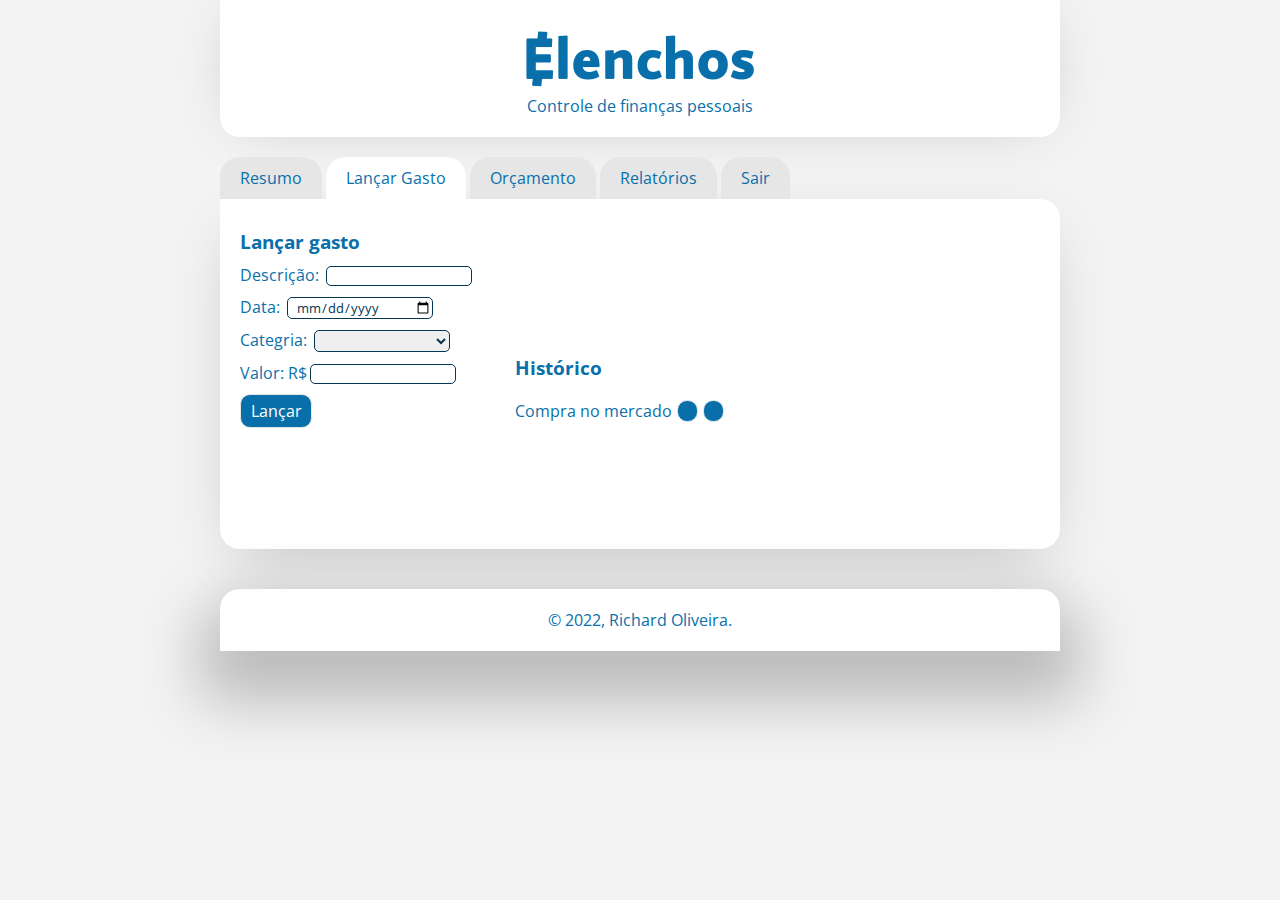
==== lancar-gasto.html @ d116e19c "new css" ====
<!DOCTYPE html>
<html lang="pt-br">

<head>
    <meta charset="UTF-8">
    <meta http-equiv="X-UA-Compatible" content="IE=edge">
    <meta name="viewport" content="width=device-width, initial-scale=1.0">
    <title>Elenchos - Lançar Gasto</title>
    <link rel="stylesheet" href="style/style-lancar-gasto.css">
    <link rel="shortcut icon" href="./imagens/favicon.ico" type="image/x-icon">
    <link rel="stylesheet" href="https://cdnjs.cloudflare.com/ajax/libs/font-awesome/6.2.0/css/all.min.css"
        integrity="sha512-xh6O/CkQoPOWDdYTDqeRdPCVd1SpvCA9XXcUnZS2FmJNp1coAFzvtCN9BmamE+4aHK8yyUHUSCcJHgXloTyT2A=="
        crossorigin="anonymous" referrerpolicy="no-referrer" />
    <script src="script/script-mes-atual.js" defer></script>
</head>

<body>
    <header>
        <img src="imagens/elenchos-logotipo.png" alt="Elenchos" id="logotipo">
        <p>Controle de finanças pessoais</p>
    </header>
    <nav>
        <a href="resumo.html" class="menu" id="resumo">Resumo</a>
        <a href="lancar-gasto.html" class="menu" id="lancar-gasto">Lançar Gasto</a>
        <a href="orcamento.html" class="menu" id="orcamento">Orçamento</a>
        <a href="relatorios.html" class="menu" id="relatorios">Relatórios</a>
        <a href="index.html" class="menu" id="sair">Sair</a>
    </nav>
    <main>
        <form id="lancamento">
            <h3>Lançar gasto</h3>
            <p>Descrição: <input type="text" name="descricao" id="descricao"></p>
            <p>Data: <input type="date" name="data" id="data"></p>
            <p>Categria:
                <select id="categoria">
                    <option value="vazio"></option>
                    <option value="mercado">Mercado</option>
                    <option value="combustivel">Combustível</option>
                    <option value="contas">Contas fixas</option>
                </select>
            </p>
            <p>Valor: R$<input type="number" name="valor" id="valor"></p>
            <button onclick="lancar()">Lançar</button>
        </form>
        <div id="historico">
            <form id="lancados">
                <h3>Histórico</h3>
                <div class="lancado">
                    <p>Compra no mercado</p>
                    <button class="editar-lancado"><i class="fa-solid fa-pen"></i></button>
                    <button class="apagar-lancado"><i class="fa-solid fa-delete-left"></i></button>
                </div>
            </form>
        </div>
    </main>
    <footer>
        <p>&copy; 2022, <a href="https://github.com/richard7dias" target="_blank">Richard Oliveira</a>.</p>
    </footer>
</body>

</html>
---- style/style-lancar-gasto.css ----
@charset "utf-8";
@import url('https://fonts.googleapis.com/css2?family=Julius+Sans+One&display=swap');
@import url('https://fonts.googleapis.com/css2?family=Open+Sans:ital,wght@0,300;0,400;0,500;0,600;0,700;0,800;1,300;1,400;1,500;1,600;1,700;1,800&display=swap');

:root {
    --cor1: #0A37CC;
    --cor2: #096FAB;
    --cor3: #;
    --cor4: #;
    --cor5: #;
    --cor6: #f3f3f3;
    --cor7: #e6e6e6;
    --cor8: #08527d;
    --cor9: #053653;
    --sombra: #0000003b;

    --fonte-logo: 'Julius Sans One', sans-serif;
    --fonte-padrao: 'Open Sans', sans-serif;
}

* {
    margin: 0px;
    padding: 0px;
    font-family: var(--fonte-padrao);
}

body {
    background-color: var(--cor6);
    color: var(--cor2);
}

header {
    padding: 20px;
    background-color: white;
    border-radius: 0px 0px 20px 20px;
    margin: auto;
    max-width: 800px;
    box-shadow: 0px 0px 60px -20px var(--sombra);
}

#logotipo {
    max-width: 250px;
    display: block;
    margin: auto;
}

header>p {
    text-align: center;
}

nav {
    padding-right: 40px;
    min-width: 280px;
    max-width: 800px;
    margin: auto;
    margin-top: 30px;
    border-radius: 20px 20px 0px 0px;
}

nav>a {
    color: var(--cor2);
}

nav>a:hover {
    background-color: white;
    transition-duration: 0.2s;
}

nav>a:active {
    background-color: var(--cor6);
}

#lancar-gasto {
    background-color: white;
}

.menu {
    background-color: var(--cor7);
    border-radius: 20px 20px 0px 0px;
    padding: 10px 20px 10px 20px;
    text-decoration: none;
}

main {
    padding: 20px;
    min-width: 380px;
    max-width: 800px;
    margin: auto;
    margin-top: 10px;
    border-radius: 0px 20px 20px 20px;
    box-shadow: 0px 20px 60px -20px var(--sombra);
    background-color: white;
}

button {
    padding: 0.3rem 0.6rem;
    background-color: var(--cor2);
    color: white;
    border: 1px solid var(--cor7);
    border-radius: 10px;
    font-size: 1rem;
    cursor: pointer;
    display: flex;
    justify-content: center;
    align-items: center;
}

button>i {
    pointer-events: none;
}

button:hover {
    background-color: var(--cor8);
    transition: 0.2s;
}

button:active {
    background-color: var(--cor8);
    transition: 0.2s;
    font-size: 0.98rem;
}

input,
select {
    padding-left: 0.5rem;
    border-radius: 5px;
    border: .1rem solid var(--cor9);
    color: var(--cor9);
    margin-left: .2rem;
    width: 50%;
}

#esquerda {
    display: inline-block;
    width: 49%;
}

#lancamento {
    height: 300px;
    text-align: justify;
    padding-top: 10px;
    display: inline-block;
}

#lancamento>p,
#lancamento>button {
    margin-top: 10px;
}

#historico {
    display: inline-block;

}

.lancado {
    display: flex;
    margin-top: 20px;
}

.lancado>button {
    margin-left: 0.3rem;
}

footer {
    text-align: center;
    max-width: 800px;
    margin: auto;
    margin-top: 40px;
    margin-bottom: 0px;
    background-color: white;
    border-radius: 20px 20px 0px 0px;
    padding: 20px;
    box-shadow: 0px 30px 60px 20px var(--sombra);
}

footer a {
    text-decoration: none;
    color: var(--cor2);
}

footer a:hover {
    text-decoration: underline;
}
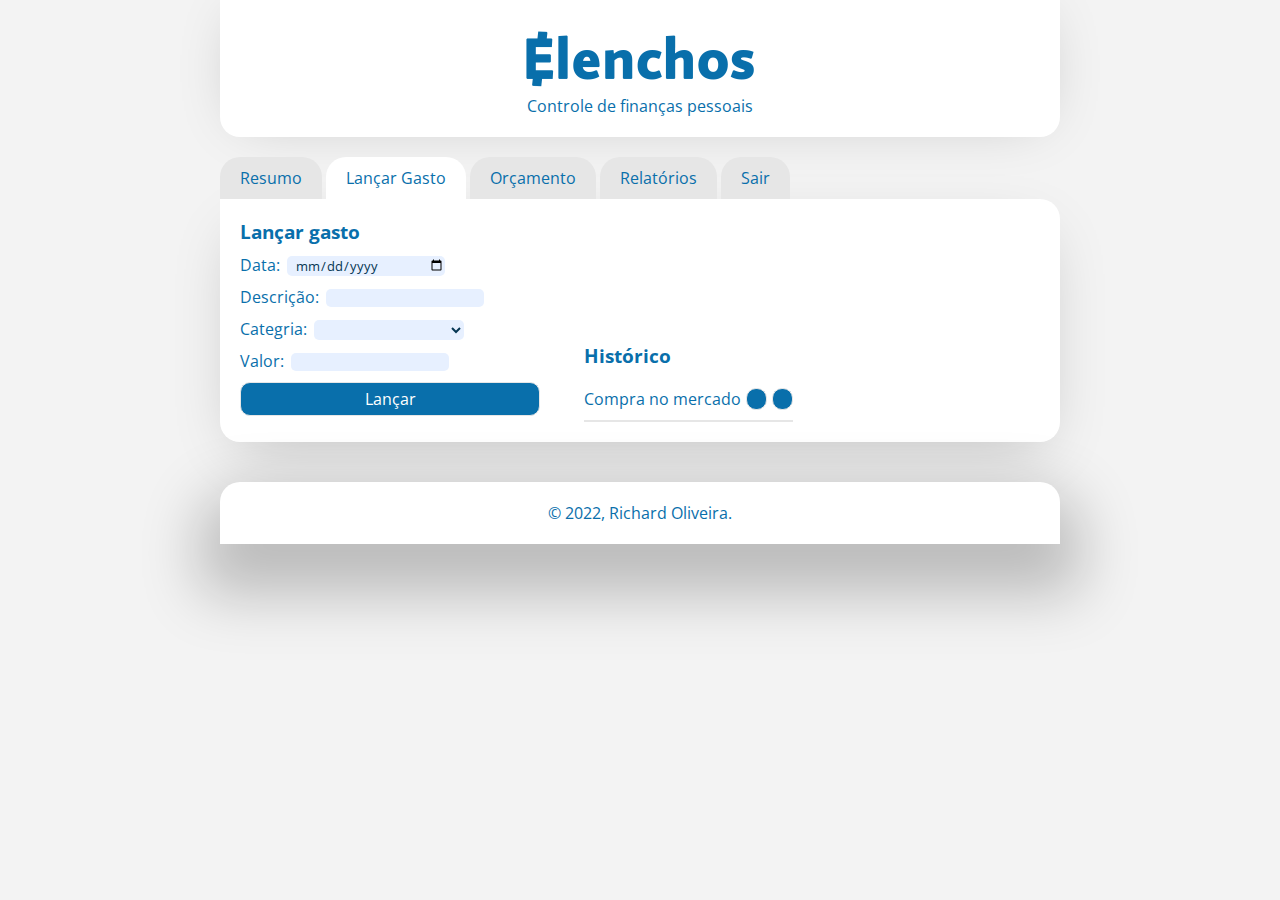
==== commit b84a8d0d: "cadastro" ====
--- a/lancar-gasto.html
+++ b/lancar-gasto.html
@@ -29,17 +29,17 @@
     <main>
         <form id="lancamento">
             <h3>Lançar gasto</h3>
-            <p>Descrição: <input type="text" name="descricao" id="descricao"></p>
-            <p>Data: <input type="date" name="data" id="data"></p>
+            <p>Data: <input type="date" class="input-caixa" id="data"></p>
+            <p>Descrição: <input type="text" class="input-caixa" id="descricao"></p>
             <p>Categria:
-                <select id="categoria">
+                <select id="categoria" class="input-caixa">
                     <option value="vazio"></option>
                     <option value="mercado">Mercado</option>
                     <option value="combustivel">Combustível</option>
                     <option value="contas">Contas fixas</option>
                 </select>
             </p>
-            <p>Valor: R$<input type="number" name="valor" id="valor"></p>
+            <p>Valor: <input type="number" class="input-caixa" id="valor"></p>
             <button onclick="lancar()">Lançar</button>
         </form>
         <div id="historico">
--- a/style/style-lancar-gasto.css
+++ b/style/style-lancar-gasto.css
@@ -6,7 +6,7 @@
     --cor1: #0A37CC;
     --cor2: #096FAB;
     --cor3: #;
-    --cor4: #;
+    --cor4: #e7f0ff;
     --cor5: #;
     --cor6: #f3f3f3;
     --cor7: #e6e6e6;
@@ -92,6 +92,40 @@
     background-color: white;
 }
 
+#lancamento {
+    text-align: justify;
+    display: inline-block;
+    width: 300px;
+}
+
+#lancamento>p {
+    margin-top: 10px;
+    width: 100%;
+}
+
+#lancamento>button {
+    margin-top: 10px;
+    width: 100%;
+}
+
+#historico {
+    display: inline-block;
+    margin-left: 40px;
+}
+
+.lancado {
+    display: flex;
+    margin-top: 20px;
+    justify-content: space-around;
+    border-bottom: 2px solid var(--cor7);
+    padding-bottom: 10px;
+    transition: 0.2s;
+}
+
+.lancado>button {
+    margin-left: 0.3rem;
+}
+
 button {
     padding: 0.3rem 0.6rem;
     background-color: var(--cor2);
@@ -117,48 +151,18 @@
 button:active {
     background-color: var(--cor8);
     transition: 0.2s;
-    font-size: 0.98rem;
+    font-size: 0.9rem;
 }
 
 input,
 select {
     padding-left: 0.5rem;
     border-radius: 5px;
-    border: .1rem solid var(--cor9);
+    border: none;
     color: var(--cor9);
     margin-left: .2rem;
     width: 50%;
-}
-
-#esquerda {
-    display: inline-block;
-    width: 49%;
-}
-
-#lancamento {
-    height: 300px;
-    text-align: justify;
-    padding-top: 10px;
-    display: inline-block;
-}
-
-#lancamento>p,
-#lancamento>button {
-    margin-top: 10px;
-}
-
-#historico {
-    display: inline-block;
-
-}
-
-.lancado {
-    display: flex;
-    margin-top: 20px;
-}
-
-.lancado>button {
-    margin-left: 0.3rem;
+    background-color: var(--cor4);
 }
 
 footer {
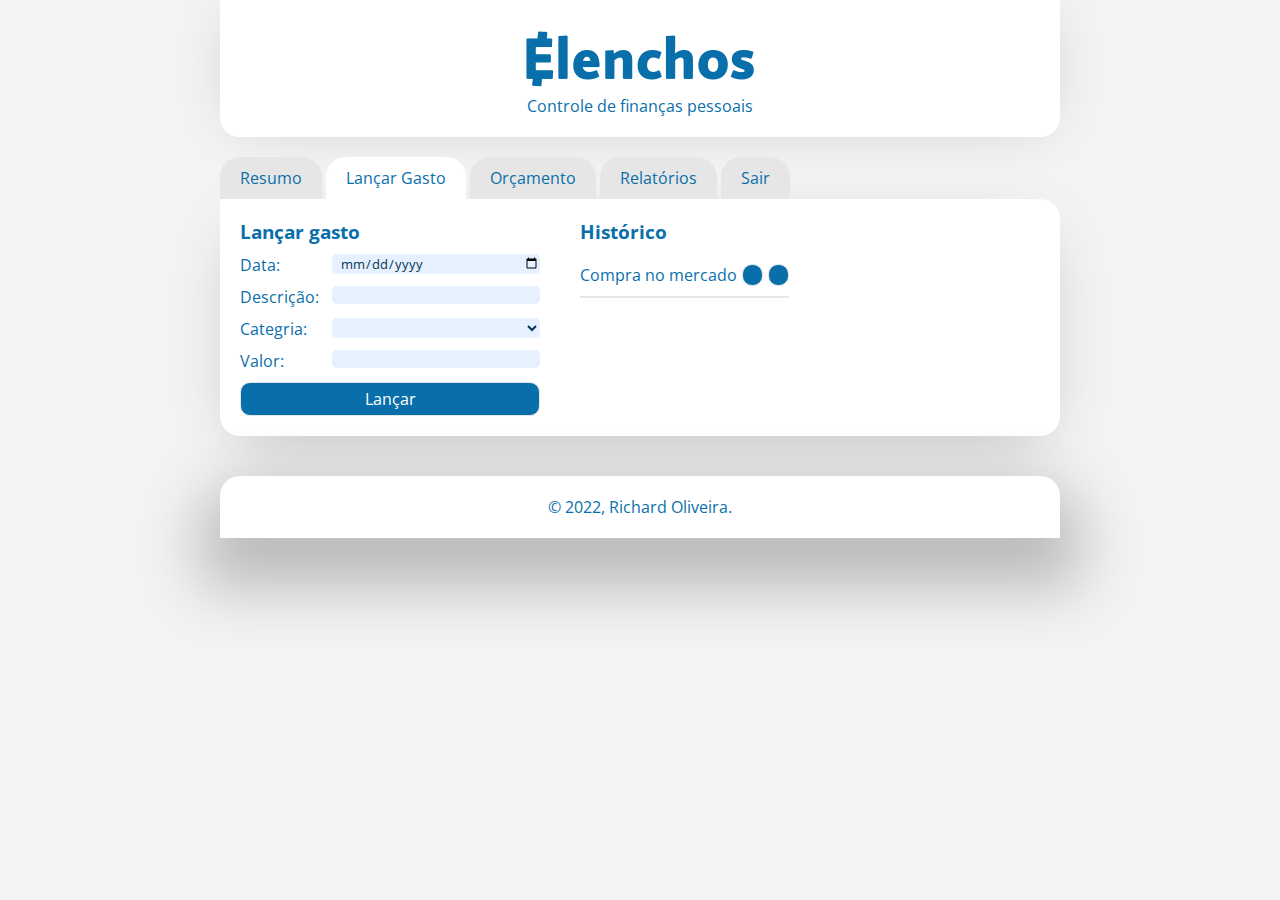
==== commit 2882c4ff: "organizacao de css" ====
--- a/lancar-gasto.html
+++ b/lancar-gasto.html
@@ -6,6 +6,7 @@
     <meta http-equiv="X-UA-Compatible" content="IE=edge">
     <meta name="viewport" content="width=device-width, initial-scale=1.0">
     <title>Elenchos - Lançar Gasto</title>
+    <link rel="stylesheet" href="style/style-geral.css">
     <link rel="stylesheet" href="style/style-lancar-gasto.css">
     <link rel="shortcut icon" href="./imagens/favicon.ico" type="image/x-icon">
     <link rel="stylesheet" href="https://cdnjs.cloudflare.com/ajax/libs/font-awesome/6.2.0/css/all.min.css"
--- a/style/style-geral.css
+++ b/style/style-geral.css
@@ -0,0 +1,155 @@
+@charset "utf-8";
+@import url('https://fonts.googleapis.com/css2?family=Open+Sans:ital,wght@0,300;0,400;0,500;0,600;0,700;0,800;1,300;1,400;1,500;1,600;1,700;1,800&display=swap');
+
+:root {
+    --cor1: #0A37CC;
+    --cor2: #096FAB;
+    --cor3: #;
+    --cor4: #e7f0ff;
+    --cor5: #;
+    --cor6: #f3f3f3;
+    --cor7: #e6e6e6;
+    --cor8: #08527d;
+    --cor9: #053653;
+    --sombra: #0000003b;
+
+    --fonte-padrao: 'Open Sans', sans-serif;
+}
+
+* {
+    margin: 0px;
+    padding: 0px;
+    font-family: var(--fonte-padrao);
+}
+
+body {
+    background-color: var(--cor6);
+    color: var(--cor2);
+}
+
+header {
+    padding: 20px;
+    background-color: white;
+    border-radius: 0px 0px 20px 20px;
+    margin: auto;
+    max-width: 800px;
+    box-shadow: 0px 0px 60px -20px var(--sombra);
+}
+
+#logotipo {
+    max-width: 250px;
+    display: block;
+    margin: auto;
+}
+
+header>p {
+    text-align: center;
+}
+
+aside {
+    padding: 20px;
+    width: 10%;
+    position: fixed;
+    bottom: 0;
+    top: 0;
+    left: 0;
+    background-color: var(--cor2);
+    color: white;
+    transition: all 0.5s ease;
+    border-radius: 0 20px 20px 0;
+    box-shadow: 0px 0px 60px -20px var(--sombra);
+}
+
+nav {
+    padding-right: 40px;
+    min-width: 280px;
+    max-width: 800px;
+    margin: auto;
+    margin-top: 30px;
+    border-radius: 20px 20px 0px 0px;
+}
+
+nav>a {
+    color: var(--cor2);
+}
+
+nav>a:hover {
+    background-color: white;
+    transition-duration: 0.2s;
+}
+
+nav>a:active {
+    background-color: var(--cor6);
+}
+
+.menu {
+    background-color: var(--cor7);
+    border-radius: 20px 20px 0px 0px;
+    padding: 10px 20px 10px 20px;
+    text-decoration: none;
+}
+
+main {
+    padding: 20px;
+    min-width: 380px;
+    max-width: 800px;
+    margin: auto;
+    margin-top: 10px;
+    border-radius: 0px 20px 20px 20px;
+    box-shadow: 0px 20px 60px -20px var(--sombra);
+    background-color: white;
+}
+
+table {
+    width: 250px;
+    margin: 20px;
+    border-collapse: collapse;
+}
+
+caption {
+    font-weight: bold;
+    padding: 10px;
+}
+
+
+thead {
+    background-color: var(--cor2);
+    color: white;
+}
+
+td,
+th {
+    border: 1px solid black;
+    padding: 10px;
+}
+
+tbody>tr:nth-child(even) {
+    background-color: aliceblue;
+}
+
+tfoot {
+    font-weight: bold;
+    color: white;
+    background-color: var(--cor2);
+}
+
+footer {
+    text-align: center;
+    max-width: 800px;
+    margin: auto;
+    margin-top: 40px;
+    margin-bottom: 0px;
+    background-color: white;
+    border-radius: 20px 20px 0px 0px;
+    padding: 20px;
+    box-shadow: 0px 30px 60px 20px var(--sombra);
+}
+
+footer a {
+    text-decoration: none;
+    color: var(--cor2);
+}
+
+footer a:hover {
+    text-decoration: underline;
+}--- a/style/style-lancar-gasto.css
+++ b/style/style-lancar-gasto.css
@@ -1,94 +1,4 @@
-@charset "utf-8";
-@import url('https://fonts.googleapis.com/css2?family=Julius+Sans+One&display=swap');
-@import url('https://fonts.googleapis.com/css2?family=Open+Sans:ital,wght@0,300;0,400;0,500;0,600;0,700;0,800;1,300;1,400;1,500;1,600;1,700;1,800&display=swap');
-
-:root {
-    --cor1: #0A37CC;
-    --cor2: #096FAB;
-    --cor3: #;
-    --cor4: #e7f0ff;
-    --cor5: #;
-    --cor6: #f3f3f3;
-    --cor7: #e6e6e6;
-    --cor8: #08527d;
-    --cor9: #053653;
-    --sombra: #0000003b;
-
-    --fonte-logo: 'Julius Sans One', sans-serif;
-    --fonte-padrao: 'Open Sans', sans-serif;
-}
-
-* {
-    margin: 0px;
-    padding: 0px;
-    font-family: var(--fonte-padrao);
-}
-
-body {
-    background-color: var(--cor6);
-    color: var(--cor2);
-}
-
-header {
-    padding: 20px;
-    background-color: white;
-    border-radius: 0px 0px 20px 20px;
-    margin: auto;
-    max-width: 800px;
-    box-shadow: 0px 0px 60px -20px var(--sombra);
-}
-
-#logotipo {
-    max-width: 250px;
-    display: block;
-    margin: auto;
-}
-
-header>p {
-    text-align: center;
-}
-
-nav {
-    padding-right: 40px;
-    min-width: 280px;
-    max-width: 800px;
-    margin: auto;
-    margin-top: 30px;
-    border-radius: 20px 20px 0px 0px;
-}
-
-nav>a {
-    color: var(--cor2);
-}
-
-nav>a:hover {
-    background-color: white;
-    transition-duration: 0.2s;
-}
-
-nav>a:active {
-    background-color: var(--cor6);
-}
-
 #lancar-gasto {
-    background-color: white;
-}
-
-.menu {
-    background-color: var(--cor7);
-    border-radius: 20px 20px 0px 0px;
-    padding: 10px 20px 10px 20px;
-    text-decoration: none;
-}
-
-main {
-    padding: 20px;
-    min-width: 380px;
-    max-width: 800px;
-    margin: auto;
-    margin-top: 10px;
-    border-radius: 0px 20px 20px 20px;
-    box-shadow: 0px 20px 60px -20px var(--sombra);
     background-color: white;
 }
 
@@ -111,6 +21,7 @@
 #historico {
     display: inline-block;
     margin-left: 40px;
+    position: absolute;
 }
 
 .lancado {
@@ -161,8 +72,13 @@
     border: none;
     color: var(--cor9);
     margin-left: .2rem;
-    width: 50%;
+    width: 200px;
     background-color: var(--cor4);
+    float: right;
+}
+
+select {
+    width: 69.5%;
 }
 
 footer {
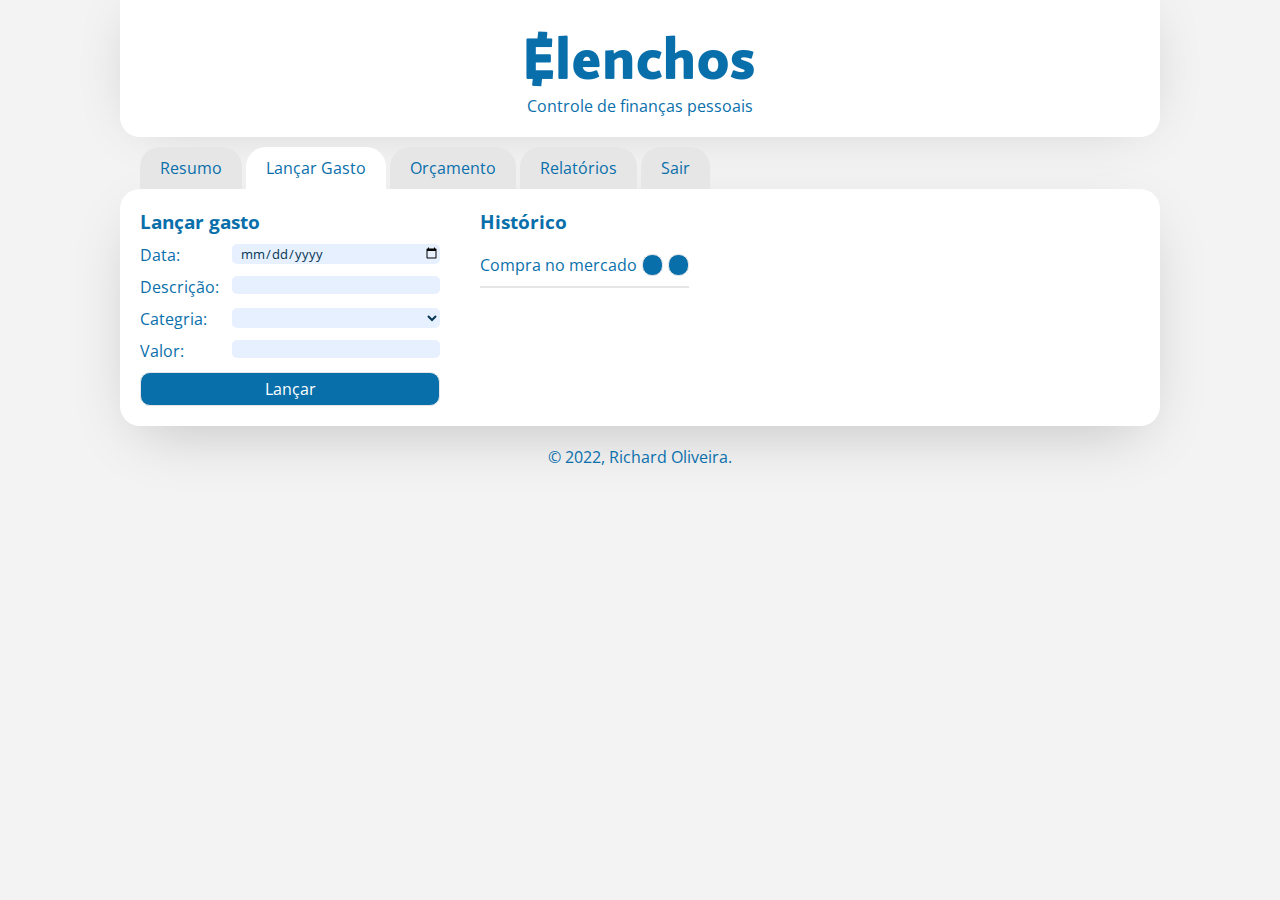
==== commit cade3f3c: "css organizazdo" ====
--- a/lancar-gasto.html
+++ b/lancar-gasto.html
@@ -12,7 +12,7 @@
     <link rel="stylesheet" href="https://cdnjs.cloudflare.com/ajax/libs/font-awesome/6.2.0/css/all.min.css"
         integrity="sha512-xh6O/CkQoPOWDdYTDqeRdPCVd1SpvCA9XXcUnZS2FmJNp1coAFzvtCN9BmamE+4aHK8yyUHUSCcJHgXloTyT2A=="
         crossorigin="anonymous" referrerpolicy="no-referrer" />
-    <script src="script/script-mes-atual.js" defer></script>
+    <script src="script/script-lancar-gasto.js" defer></script>
 </head>
 
 <body>
--- a/style/style-geral.css
+++ b/style/style-geral.css
@@ -31,8 +31,9 @@
     padding: 20px;
     background-color: white;
     border-radius: 0px 0px 20px 20px;
+    min-width: 400px;
+    max-width: 1000px;
     margin: auto;
-    max-width: 800px;
     box-shadow: 0px 0px 60px -20px var(--sombra);
 }
 
@@ -50,8 +51,8 @@
     padding: 20px;
     width: 10%;
     position: fixed;
-    bottom: 0;
-    top: 0;
+    bottom: 10%;
+    top: 10%;
     left: 0;
     background-color: var(--cor2);
     color: white;
@@ -61,11 +62,11 @@
 }
 
 nav {
-    padding-right: 40px;
-    min-width: 280px;
-    max-width: 800px;
+    min-width: 400px;
+    max-width: 1000px;
     margin: auto;
-    margin-top: 30px;
+    margin-top: 20px;
+    margin-bottom: 10px;
     border-radius: 20px 20px 0px 0px;
 }
 
@@ -91,18 +92,16 @@
 
 main {
     padding: 20px;
-    min-width: 380px;
-    max-width: 800px;
+    min-width: 400px;
+    max-width: 1000px;
     margin: auto;
-    margin-top: 10px;
-    border-radius: 0px 20px 20px 20px;
+    border-radius: 20px;
     box-shadow: 0px 20px 60px -20px var(--sombra);
     background-color: white;
 }
 
 table {
     width: 250px;
-    margin: 20px;
     border-collapse: collapse;
 }
 
@@ -134,15 +133,8 @@
 }
 
 footer {
+    margin-top: 20px;
     text-align: center;
-    max-width: 800px;
-    margin: auto;
-    margin-top: 40px;
-    margin-bottom: 0px;
-    background-color: white;
-    border-radius: 20px 20px 0px 0px;
-    padding: 20px;
-    box-shadow: 0px 30px 60px 20px var(--sombra);
 }
 
 footer a {
--- a/style/style-lancar-gasto.css
+++ b/style/style-lancar-gasto.css
@@ -79,25 +79,4 @@
 
 select {
     width: 69.5%;
-}
-
-footer {
-    text-align: center;
-    max-width: 800px;
-    margin: auto;
-    margin-top: 40px;
-    margin-bottom: 0px;
-    background-color: white;
-    border-radius: 20px 20px 0px 0px;
-    padding: 20px;
-    box-shadow: 0px 30px 60px 20px var(--sombra);
-}
-
-footer a {
-    text-decoration: none;
-    color: var(--cor2);
-}
-
-footer a:hover {
-    text-decoration: underline;
 }